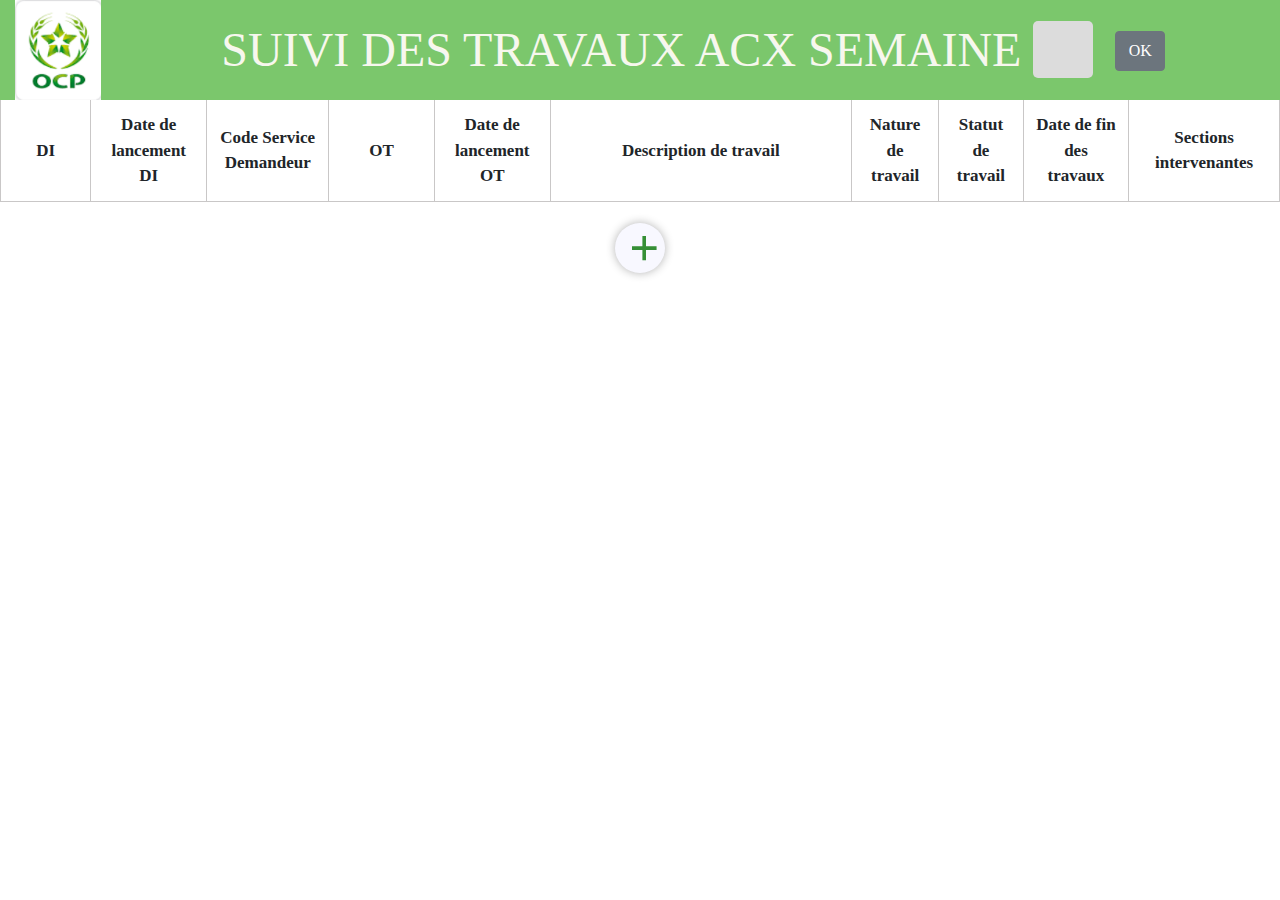
==== index.html @ 15924cd3 "first commit" ====
<!DOCTYPE html>
<html lang="en">

<head>
    <meta charset="UTF-8">
    <meta name="viewport" content="width=device-width, initial-scale=1.0">
    <title>SUIVI DES TRAVAUX ACX</title>
    <script src="https://ajax.googleapis.com/ajax/libs/jquery/3.5.1/jquery.min.js"></script>
    <script src="js/bootstrap.bundle.js"></script>
    <link rel="stylesheet" href="style.css">
    <link rel="stylesheet" href="css/bootstrap.css">
    <link rel="stylesheet" href="css/bootstrap-grid.css">
    <link rel="stylesheet" href="css/bootstrap-reboot.css">
    <script src="https://requirejs.org/docs/release/2.3.5/minified/require.js"></script>
</head>

<body>
    <template id="addOrModify">
        <div id="addOrModifyRow">
            <button id="addButton">
                <span id="plus">+</span>
            </button>
            <button id="modifyButton">
                <span id="modify"><img src="pencil.png" alt=""></span>
            </button>
        </div>
    </template>

    <template id="validateOrCancel">
        <div id="validateOrCancelRow">
            <button id="validateButton">
                <span id="validate">✓</span>
            </button>
            <button id="cancelButton">
                <span id="cancel">✗</span>
            </button>
        </div>
    </template>
    <script src="script.js"></script>
    <div class="container-fluid">
        <div class="row" id="header">
            <div class="col-1">
                <a href="https://www.ocpgroup.ma/" target="_blanck">
                    <img src="image001.png" alt="Logo OCP" id="LogoOCP">
                </a>
            </div>
            <div class="col-11">
                <div id="title">SUIVI DES TRAVAUX ACX SEMAINE
                    <input type="text" id="semaineInput" style="width: 60px">
                    <button class="btn btn-secondary semaineBtn">OK</button>
                </div>
            </div>
        </div>
    </div>

    <table class="table" id="myTable">
        <thead class="thead-light">
            <tr id="tableHead">
                <td class="DI">DI</td>
                <td class="Date-de-lancement-DI">Date de lancement DI</td>
                <td class="Code-Service-Demandeur">Code Service Demandeur</td>
                <td class="OT">OT</td>
                <td class="Date-de-lancement-OT">Date de lancement OT</td>
                <td class="Description-de-travail">Description de travail</td>
                <td class="Nature-de-travail">Nature de travail</td>
                <td class="Statut-de-travail">Statut de travail</td>
                <td class="Date-de-fin-des-travaux">Date de fin des travaux</td>
                <td class="Sections-intervenantes">Sections intervenantes</td>
            </tr>
        </thead>
        <tbody id="myTableBody">

        </tbody>
    </table>
    <div class="container-fluid d-none" id="clé" >
        <div class="row mx-auto mb-3">
            <div class="col-3 border">
                <div class="row mb-3 mt-2">
                    <div class="col ml-3" style="background-color: #ffc93c;"></div>
                    <div class="col-9">MG</div>
                </div>
                <div class="row mb-3">
                    <div class="col ml-3" style="background-color: #e5df88;"></div>
                    <div class="col-9">Extraction</div>
                </div>
                <div class="row mb-3">
                    <div class="col ml-3" style="background-color: #a6dcef;"></div>
                    <div class="col-9">Beneficiation</div>
                </div>
                <div class="row mb-3">
                    <div class="col ml-3" style="background-color: #dcd6f7;"></div>
                    <div class="col-9">Pipeline et down stream</div>
                </div>
                <div class="row mb-3">
                    <div class="col ml-3" style="background-color: #bfdcae;"></div>
                    <div class="col-9">Safi</div>
                </div>
                <div class="row mb-3">
                    <div class="col ml-3" style="background-color: #e8ded2;"></div>
                    <div class="col-9">Jorf</div>
                </div>
                <div class="row mb-3">
                    <div class="col ml-3" style="background-color: #ff9a76;"></div>
                    <div class="col-9">Benguerir</div>
                </div>
            </div>
        </div>
    </div>
</body>

</html>
---- style.css ----
#LogoOCP {
  height: 100px;
}

#title {
  /* background-color: black; */
  text-align: center;
  line-height: 100px;
  vertical-align: middle;
  color: #f7f7ee;
  font-size: 3em;
  font-family: Merriweather;
}

#header {
  height: 100px;
  background-color: #7bc76c;
}

#semaineInput {
  border: none;
  border-radius: 5px;
  line-height: 30px;
  background-color: gainsboro;
  margin-right: 10px;
}

.semaineBtn {
  text-align: center;
  height: 40px;
  width: 50px;
  line-height: 20px;
  margin-bottom: 7px;
}

#semaineForm {
  display: inline-block;
}

#myTable {
  /* margin-top: 20px; */
  width: 100%;
}

#myTableBody td {
  border: 1px solid rgb(201, 199, 199);
  font-size: 17px;
  font-family: Merriweather;
  text-align: center;
  vertical-align: middle;
  padding: 10px 5px;
}

#modifyPencil{
  color: black;
  font-size: 20px;
  display: inline-block;
  position: relative;
  bottom:30px ;
  left: 5px;
  font-weight: 500;
}

#tableHead td{
  border: 1px solid rgb(201, 199, 199);
  font-size: 17px;
  font-weight: bold;
  font-family: Merriweather;
  text-align: center;
  vertical-align: middle;
  border-top: none;
}


#addOrModifyRow,
#validateOrCancelRow,
.tableRow {
  text-align: center;
}

#modify img{
  height: 30px;
  margin: auto auto 7px auto;
}

#modifyButton{
  margin: 5px auto 20px 30px;
  opacity: 0.6;
}


#modifyButton:hover{
  opacity: 1;
}

#addButton,
#validateButton,
#cancelButton,
#modifyButton {
  color: rgb(54, 143, 54);
  text-align: center;
  border: none;
  border-radius: 100%;
  background-color: ghostwhite;
  vertical-align: middle;
  height: 50px;
  width: 50px;
  line-height: 38px;
  box-shadow: 0 0 10px rgba(0, 0, 0, 0.3);
  margin-top: 5px;
  margin-bottom: 20px;
}

#addButton {
  transform: rotate(90deg);
  transition: transform 700ms;
}


#cancelButton,
#validateButton {
  margin: 10px;
}

#plus {
  font-size: 50px;
}

#modify {
  color: black;
  font-size: 30px;
}

#validate {
  font-size: 40px;
  line-height: 46px;
}

#cancel {
  font-size: 40px;
  line-height: 42px;
}

#addButton:hover {
  transform: rotate(-90deg);
  transition: transform 700ms;
}

#cancelButton {
  color: red;
  background-color: ghostwhite;
}

#cancelButton:hover {
  color: white;
  background-color: red;
}

#validateButton:hover {
  color: white;
  background-color: green;
}

#myTable input {
  text-align: center;
  width: 100%;
  height: 100%;
  padding: 1% 1%;
}
#myTableBody .input-row td{
  border: none; 
}

#myTableBody .input-row td input{
  border: 1px solid rgb(56, 102, 189); 
  height: 40px;
  border-radius: 20px;
}


.Code-Service-Demandeur{
  font-weight: 900;
}

.semaineClicked{
  background-color: yellow;
}

.semaineUnclicked{
    background-color: none;
}

.semaineProchaine{
  border: none;
  background-color: #f9ff21;
  margin-top: 10px;
  border-radius: 30px;
  box-shadow: 0px 0px 10px rgba(0, 0, 0, 0.3);
}

.serviceMG{
  border: none;
  background-color: orange;
  margin-top: 10px;
  border-radius: 30px;
  box-shadow: 0px 0px 3px rgba(0, 0, 0, 0.7);
  height: 55px;
  font-size: 19px;
}

.serviceMGClicked{
  background-color: orange;
}

.serviceMGClicked{
  background-color: none;
}

.disabled{
  pointer-events: none;
  background-color: lightgray;
}

.DI {
  width: 6%;
}

.Date-de-fin-des-travaux,
.Date-de-lancement-DI,
.Date-de-lancement-OT {
  width: 7%;
}
.Code-Service-Demandeur {
  width: 5%;
}
.OT {
  width: 7%;
}
.Description-de-travail {
  width: 20%;
}
.Nature-de-travail,
.Statut-de-travail {
  width: 5%;
}
.Sections-intervenantes {
  width: 10%;
}
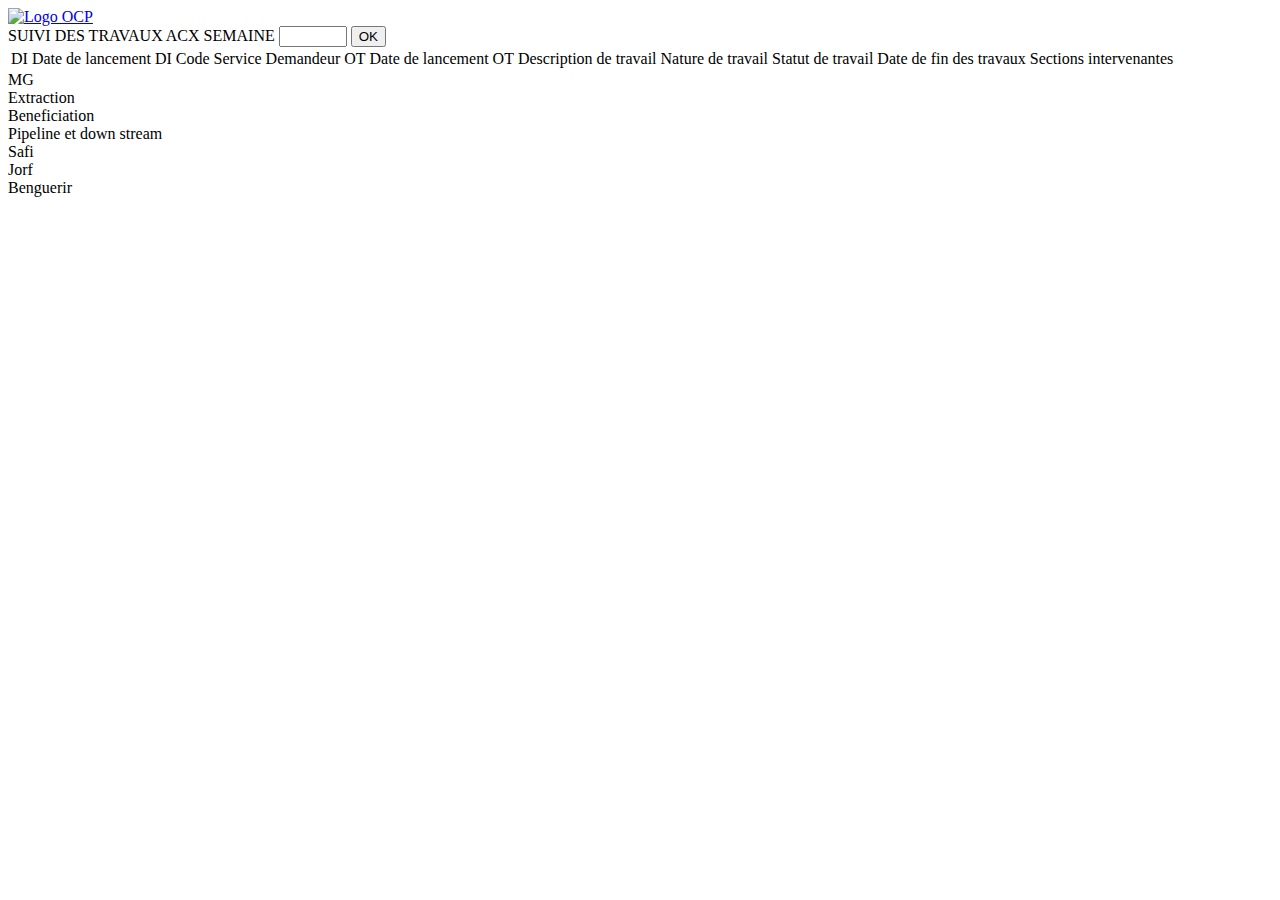
==== commit 2848437e: "html" ====
--- a/index.html
+++ b/index.html
@@ -11,7 +11,6 @@
     <link rel="stylesheet" href="css/bootstrap.css">
     <link rel="stylesheet" href="css/bootstrap-grid.css">
     <link rel="stylesheet" href="css/bootstrap-reboot.css">
-    <script src="https://requirejs.org/docs/release/2.3.5/minified/require.js"></script>
 </head>
 
 <body>
@@ -54,7 +53,7 @@
     </div>
 
     <table class="table" id="myTable">
-        <thead class="thead-light">
+        <thead class="thead-dark">
             <tr id="tableHead">
                 <td class="DI">DI</td>
                 <td class="Date-de-lancement-DI">Date de lancement DI</td>
